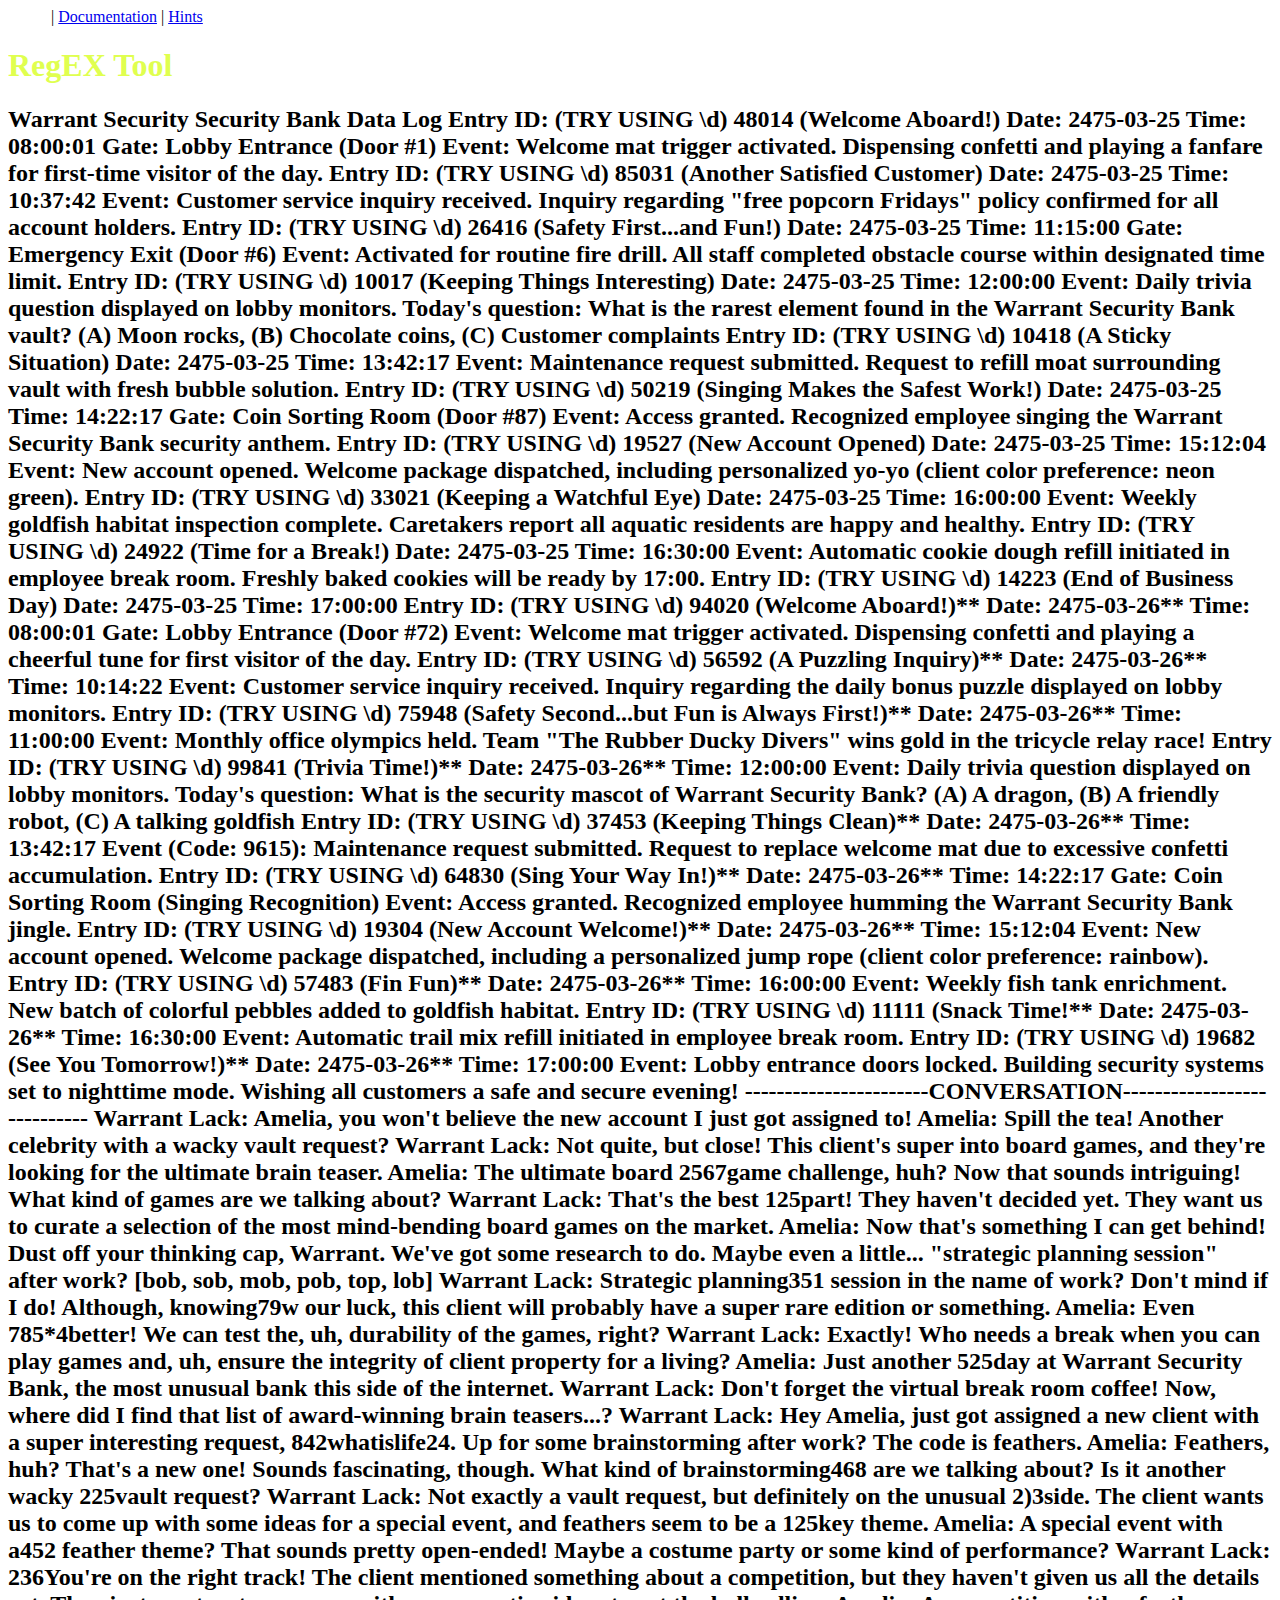
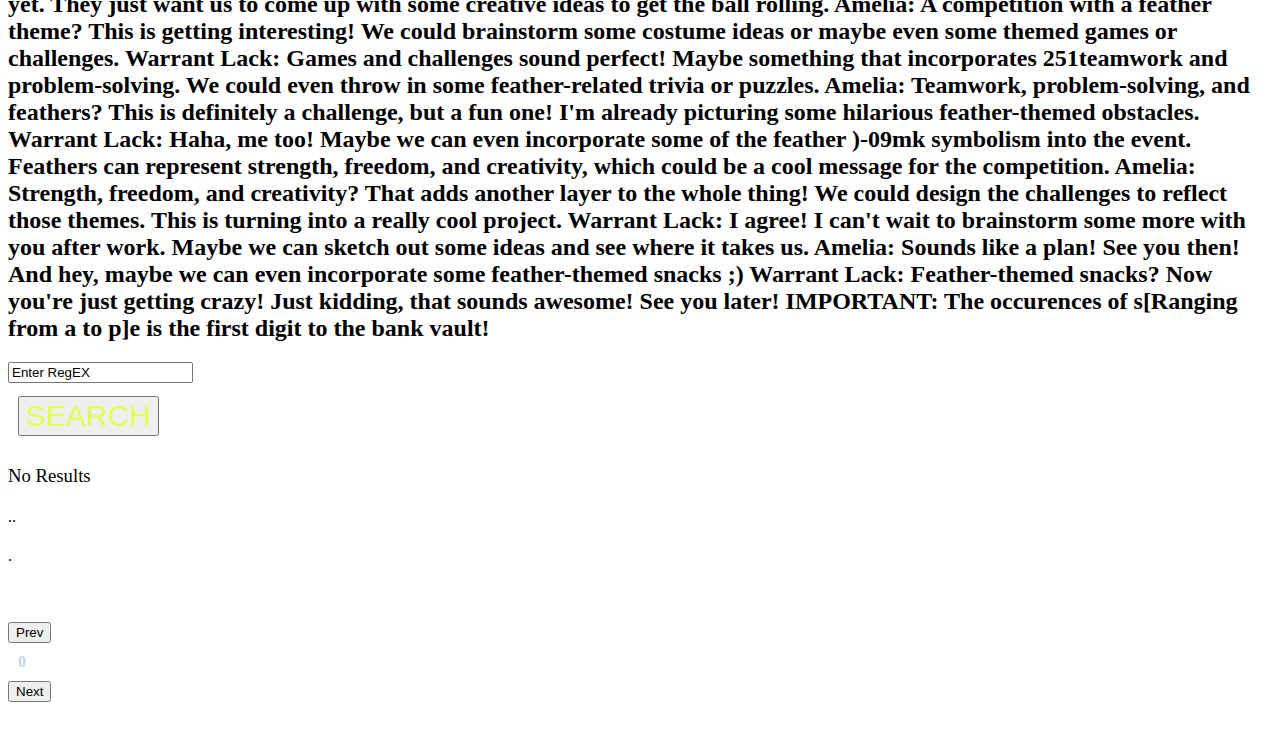
==== index.html @ e5a71f88 "Create index.html" ====
<!DOCTYPE html>
<html>

<head>
  <meta charset="utf-8">
  <meta name="viewport" content="width=device-width">
  <title>replit</title>
  <link href="style.css" rel="stylesheet" type="text/css" />
</head>

<body>
  <nav>
    <a style="color:white;" class="home" href="index.html">Home</a> |
    <a class="documentation"  href="documentation.html">Documentation</a> |
    <a class="hints" href="index.html">Hints</a>
  </nav>
  
  <div class="container">
    <h1 style="color:#e0ff4f;">RegEX Tool</h1>
    <div>
      <h2 id="text">Warrant Security Security Bank Data Log

        Entry ID: (TRY USING \d) 48014 (Welcome Aboard!)
        Date: 2475-03-25
        Time: 08:00:01

        Gate: Lobby Entrance (Door #1)
        Event:  Welcome mat trigger activated. Dispensing confetti and playing a fanfare for first-time visitor of the day.

        Entry ID: (TRY USING \d) 85031 (Another Satisfied Customer)
        Date: 2475-03-25
        Time: 10:37:42

        Event: Customer service inquiry received. Inquiry regarding "free popcorn Fridays" policy confirmed for all account holders.

        Entry ID: (TRY USING \d) 26416 (Safety First...and Fun!)
        Date: 2475-03-25
        Time: 11:15:00

        Gate:  Emergency Exit (Door #6)
        Event: Activated for routine fire drill. All staff completed obstacle course within designated time limit.

        Entry ID: (TRY USING \d) 10017 (Keeping Things Interesting)
        Date: 2475-03-25
        Time: 12:00:00

        Event: Daily trivia question displayed on lobby monitors. Today's question:  What is the rarest element found in the Warrant Security Bank vault? (A) Moon rocks, (B) Chocolate coins, (C) Customer complaints

        Entry ID: (TRY USING \d) 10418 (A Sticky Situation)
        Date: 2475-03-25
        Time: 13:42:17

        Event:  Maintenance request submitted. Request to refill moat surrounding vault with fresh bubble solution.

        Entry ID: (TRY USING \d) 50219 (Singing Makes the Safest Work!)
        Date: 2475-03-25
        Time: 14:22:17

        Gate:  Coin Sorting Room (Door #87)
        Event:  Access granted. Recognized employee singing the Warrant Security Bank security anthem.

        Entry ID: (TRY USING \d) 19527 (New Account Opened)
        Date: 2475-03-25
        Time: 15:12:04

        Event:  New account opened. Welcome package dispatched, including personalized yo-yo (client color preference: neon green).

        Entry ID: (TRY USING \d) 33021 (Keeping a Watchful Eye)
        Date: 2475-03-25
        Time: 16:00:00

        Event:  Weekly goldfish habitat inspection complete. Caretakers report all aquatic residents are happy and healthy.

        Entry ID: (TRY USING \d) 24922 (Time for a Break!)
        Date: 2475-03-25
        Time: 16:30:00

        Event:  Automatic cookie dough refill initiated in employee break room.  Freshly baked cookies will be ready by 17:00.

        Entry ID: (TRY USING \d) 14223 (End of Business Day)
        Date: 2475-03-25
        Time: 17:00:00

      
      Entry ID: (TRY USING \d) 94020 (Welcome Aboard!)**
      Date: 2475-03-26**
      Time: 08:00:01

      Gate: Lobby Entrance (Door #72)
      Event: Welcome mat trigger activated. Dispensing confetti and playing a cheerful tune for first visitor of the day.

      Entry ID: (TRY USING \d) 56592 (A Puzzling Inquiry)**
      Date: 2475-03-26**
      Time: 10:14:22

      Event: Customer service inquiry received. Inquiry regarding the daily bonus puzzle displayed on lobby monitors.

      Entry ID: (TRY USING \d) 75948 (Safety Second...but Fun is Always First!)**
      Date: 2475-03-26**
      Time: 11:00:00

      Event: Monthly office olympics held. Team "The Rubber Ducky Divers" wins gold in the tricycle relay race!

      Entry ID: (TRY USING \d) 99841 (Trivia Time!)**
      Date: 2475-03-26**
      Time: 12:00:00

      Event: Daily trivia question displayed on lobby monitors. Today's question: What is the security mascot of Warrant Security Bank? (A) A dragon, (B) A friendly robot, (C) A talking goldfish

      Entry ID: (TRY USING \d) 37453 (Keeping Things Clean)**
      Date: 2475-03-26**
      Time: 13:42:17

      Event (Code: 9615):  Maintenance request submitted. Request to replace welcome mat due to excessive confetti accumulation.

      Entry ID: (TRY USING \d) 64830 (Sing Your Way In!)**
      Date: 2475-03-26**
      Time: 14:22:17

      Gate:  Coin Sorting Room (Singing Recognition)
      Event:  Access granted. Recognized employee humming the Warrant Security Bank jingle.

      Entry ID: (TRY USING \d) 19304 (New Account Welcome!)**
      Date: 2475-03-26**
      Time: 15:12:04

      Event:  New account opened. Welcome package dispatched, including a personalized jump rope (client color preference: rainbow).

      Entry ID: (TRY USING \d) 57483 (Fin Fun)**
      Date: 2475-03-26**
      Time: 16:00:00

      Event:  Weekly fish tank enrichment.  New batch of colorful pebbles added to goldfish habitat.

      Entry ID: (TRY USING \d) 11111 (Snack Time!**
      Date: 2475-03-26**
      Time: 16:30:00

      Event:  Automatic trail mix refill initiated in employee break room.

      Entry ID: (TRY USING \d) 19682 (See You Tomorrow!)**
      Date: 2475-03-26**
      Time: 17:00:00

      Event:  Lobby entrance doors locked. Building security systems set to nighttime mode. Wishing all customers a safe and secure evening!

        
      -----------------------CONVERSATION----------------------------
        Warrant Lack: Amelia, you won't believe the new account I just got assigned to!

        Amelia: Spill the tea!  Another celebrity with a wacky vault request?

        Warrant Lack: Not quite, but close! This client's super into board games, and they're looking for the ultimate brain teaser.

        Amelia: The ultimate board 2567game challenge, huh? Now that sounds intriguing!   What kind of games are we talking about?

        Warrant Lack: That's the best 125part! They haven't decided yet. They want us to curate a selection of the most mind-bending board games on the market.

        Amelia: Now that's something I can get behind!  Dust off your thinking cap, Warrant. We've got some research to do.  Maybe even a little... "strategic planning session" after work? [bob, sob, mob, pob, top, lob]

        Warrant Lack: Strategic planning351 session in the name of work? Don't mind if I do!  Although, knowing79w our luck, this client will probably have a super rare edition or something.

        Amelia: Even 785*4better! We can test the, uh, durability of the games, right?

        Warrant Lack: Exactly! Who needs a break when you can play games and, uh, ensure the integrity of client property for a living?

        Amelia: Just another 525day at Warrant Security Bank, the most unusual bank this side of the internet.

        Warrant Lack: Don't forget the virtual break room coffee! Now, where did I find that list of award-winning brain teasers...?

        Warrant Lack: Hey Amelia, just got assigned a new client with a super interesting request, 842whatislife24. Up for some brainstorming after work? The code is feathers.

        Amelia: Feathers, huh? That's a new one!  Sounds fascinating, though.  What kind of brainstorming468 are we talking about?  Is it another wacky 225vault request?

        Warrant Lack: Not exactly a vault request, but definitely on the unusual 2)3side.  The client wants us to come up with some ideas for a special event, and feathers seem to be a 125key theme.

        Amelia: A special event with a452 feather theme?  That sounds pretty open-ended!  Maybe a costume party or some kind of performance?

        Warrant Lack: 236You're on the right track!  The client mentioned something about a competition, but they haven't given us all the details yet.  They just want us to come up with some creative ideas to get the ball rolling.

        Amelia: A competition with a feather theme?  This is getting interesting!  We could brainstorm some costume ideas or maybe even some themed games or challenges.

        Warrant Lack: Games and challenges sound perfect!  Maybe something that incorporates 251teamwork and problem-solving.  We could even throw in some feather-related trivia or puzzles.

        Amelia: Teamwork, problem-solving, and feathers?  This is definitely a challenge, but a fun one!  I'm already picturing some hilarious feather-themed obstacles.

        Warrant Lack: Haha, me too!  Maybe we can even incorporate some of the feather )-09mk symbolism into the event.  Feathers can represent strength, freedom, and creativity, which could be a cool message for the competition.

        Amelia: Strength, freedom, and creativity?  That adds another layer to the whole thing!  We could design the challenges to reflect those themes.  This is turning into a really cool project.

        Warrant Lack: I agree!  I can't wait to brainstorm some more with you after work.  Maybe we can sketch out some ideas and see where it takes us.

        Amelia: Sounds like a plan!  See you then!  And hey, maybe we can even incorporate some feather-themed snacks  ;)

        Warrant Lack: Feather-themed snacks?  Now you're just getting crazy!  Just kidding, that sounds awesome!  See you later!

        IMPORTANT: The occurences of s[Ranging from a to p]e is the first digit to the bank vault!
      </h2>
      <input id="input" type="text" value="Enter RegEX"></input>
      <br><br>
      <button style="color:#e0ff4f; margin:-5px 10px 10px 10px; font-size:30px;" onclick="doSomething()">SEARCH</button>
      <h3 style="margin-bottom:5px; font-weight: 200;"id="indicator">No Results</h3>
  
    </div>
  
    <div style="margin-bottom:-5px;">
      <h4 style="font-weight: 200;" id="before">..</h4><h4 class="highlight" id="highlighted"></h4><h4 style="font-weight: 200;" id="after">.</h4>
      <br><br>
      <div>
        <button onclick="goBack()">Prev</button><h4 style="margin:10px 10px; color:#bfd7ea;"  id="number">0</h4><button onclick="goForward()">Next</button>
      </div>
    </div>
  <br>
  </div>
  <br>
  <script src="script.js"></script>

</body>

</html>
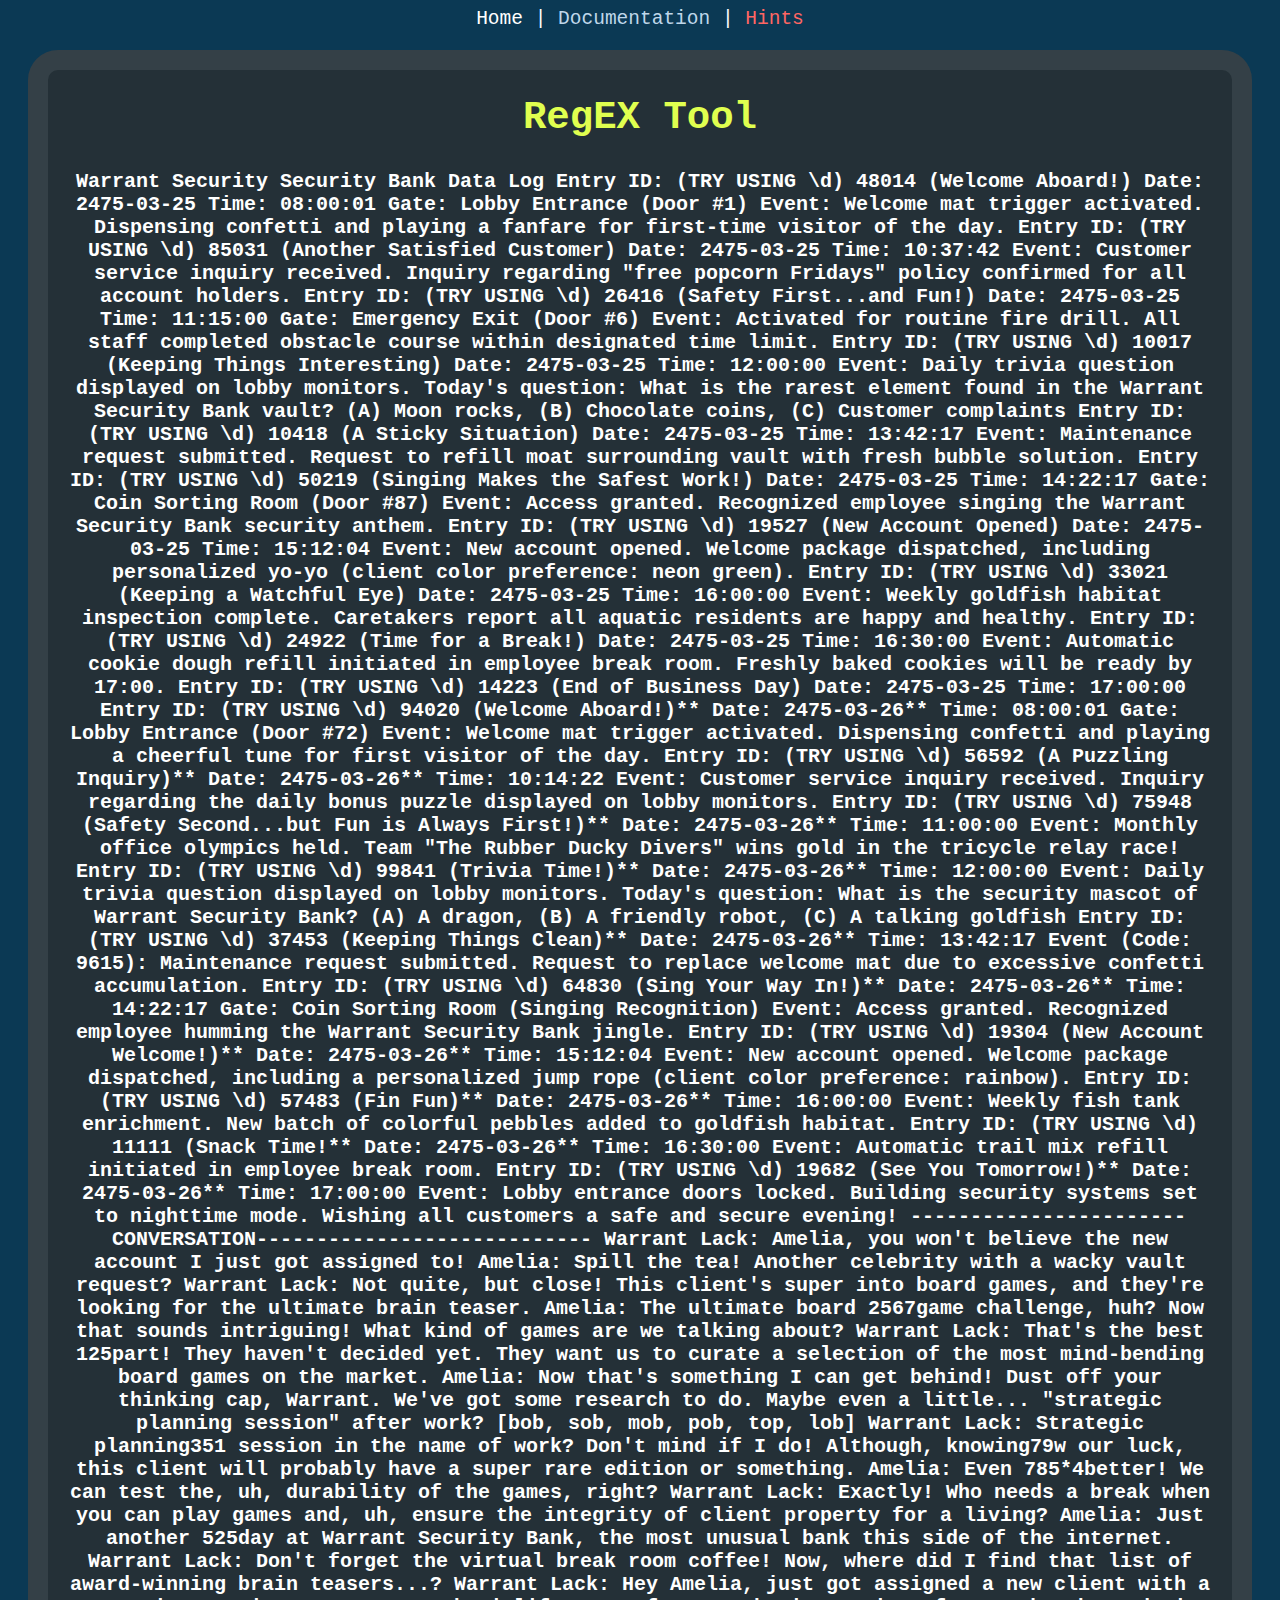
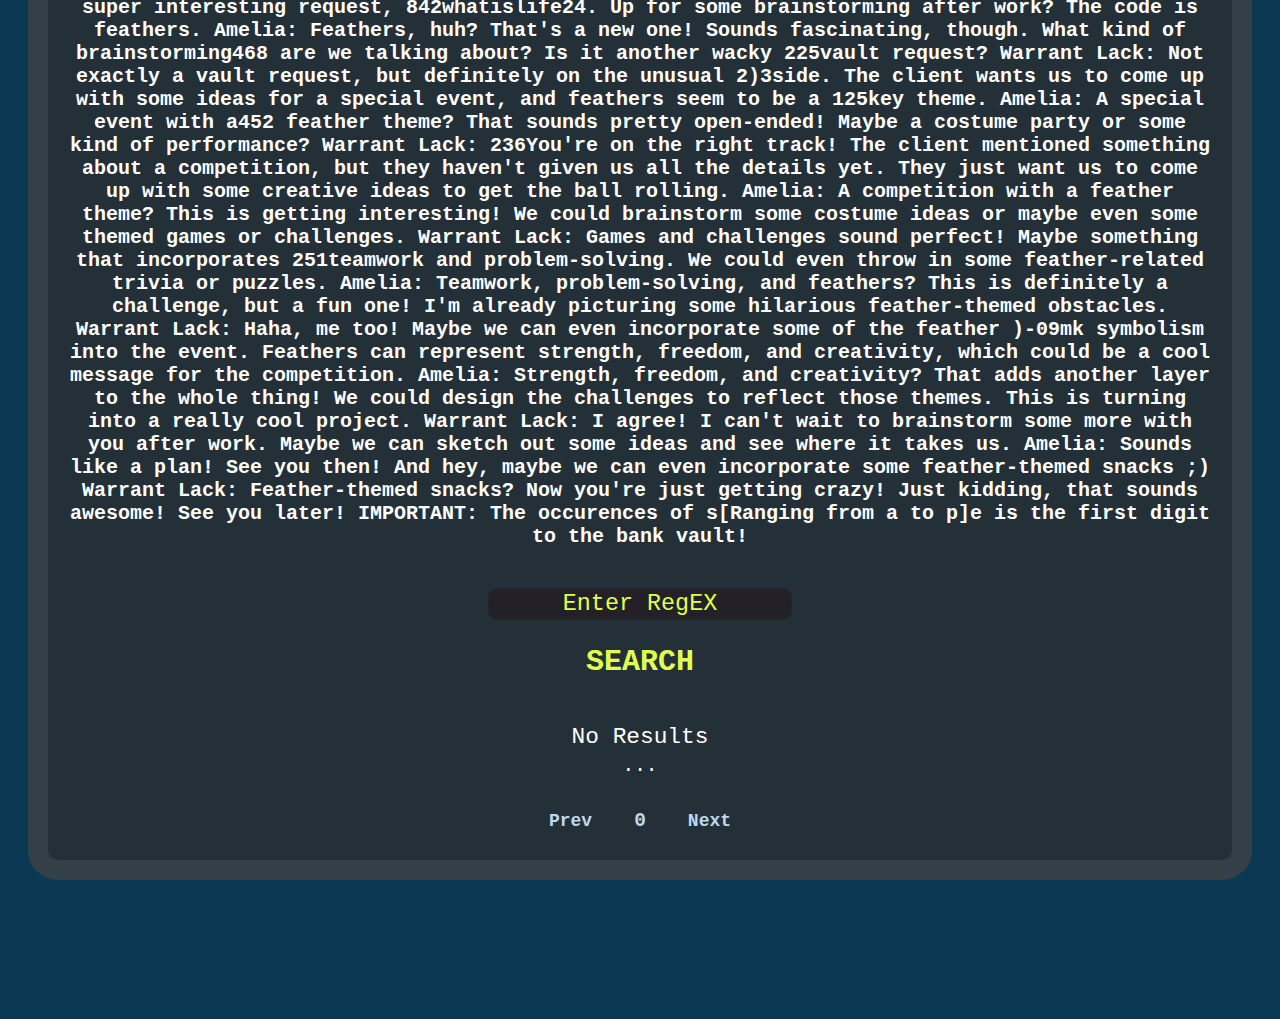
==== commit bba33ae9: "Update index.html" ====
--- a/index.html
+++ b/index.html
@@ -11,8 +11,8 @@
 <body>
   <nav>
     <a style="color:white;" class="home" href="index.html">Home</a> |
-    <a class="documentation"  href="documentation.html">Documentation</a> |
-    <a class="hints" href="index.html">Hints</a>
+    <a class="documentation" target="_blank"  href="documentation.html">Documentation</a> |
+    <a class="hints" target="_blank" href="index.html">Hints</a>
   </nav>
   
   <div class="container">
--- a/style.css
+++ b/style.css
@@ -0,0 +1,138 @@
+/*
+----------------------
+Body
+----------------------
+*/
+html {
+  height: 100%;
+  width: 100%;
+}
+
+body {
+  background-color:#0B3954 ;
+  color:white;
+  font-family:monospace;
+  font-size: 150%;
+}
+
+/*
+----------------------
+Headings
+----------------------
+*/
+
+h1 {
+  text-align: center;
+}
+
+h2 {
+  margin: 30px 20px;
+  font-size: 20px;
+}
+
+h4 {
+  display:inline;
+  text-align:center;
+}
+
+
+/*
+----------------------
+Others
+----------------------
+*/
+
+div {
+  text-align: center;
+  display:block;
+}
+
+a:link , a:visited {
+  text-decoration: none;
+}
+
+a:hover {
+  color:white;
+}
+
+/*
+----------------------
+Classes
+----------------------
+*/
+
+.highlight {
+  color: #e0ff4f;
+}
+
+.container {
+  margin: 20px 20px;
+  background-color: #243037;
+  border: solid #344047 20px;
+  border-radius: 30px;
+}
+
+.button{
+  float:left;
+}
+
+
+/*
+----------------------
+Specifics
+----------------------
+*/
+
+input {
+  background-color:#242027;
+  color: #e0ff4f;
+  font-size: 120%;
+  font-family:monospace;
+  text-align:center;
+  border: solid #26222a 2px;
+  border-radius:10px;
+  margin: 10px 10px -10px 10px;
+}
+
+button {
+  color: #bfd7ea;
+  background-color:#243037;
+  border: solid #243037 2px;
+  border-radius: 20px;
+  font-family: monospace;
+  font-size: 18px;
+  font-weight:600;
+  padding: 10px 30px;
+}
+
+button:active{
+  color:white;
+}
+
+button:hover{
+  background-color: #344047;
+}
+
+/*
+----------------------
+Navigation
+----------------------
+*/
+
+nav {
+  text-align:center;
+  color: white;
+}
+
+.home {
+  color:#e0ff4f;
+}
+
+.documentation {
+  color:#bfd7ea;
+}
+
+.hints {
+  color: #ff6663;
+}
+
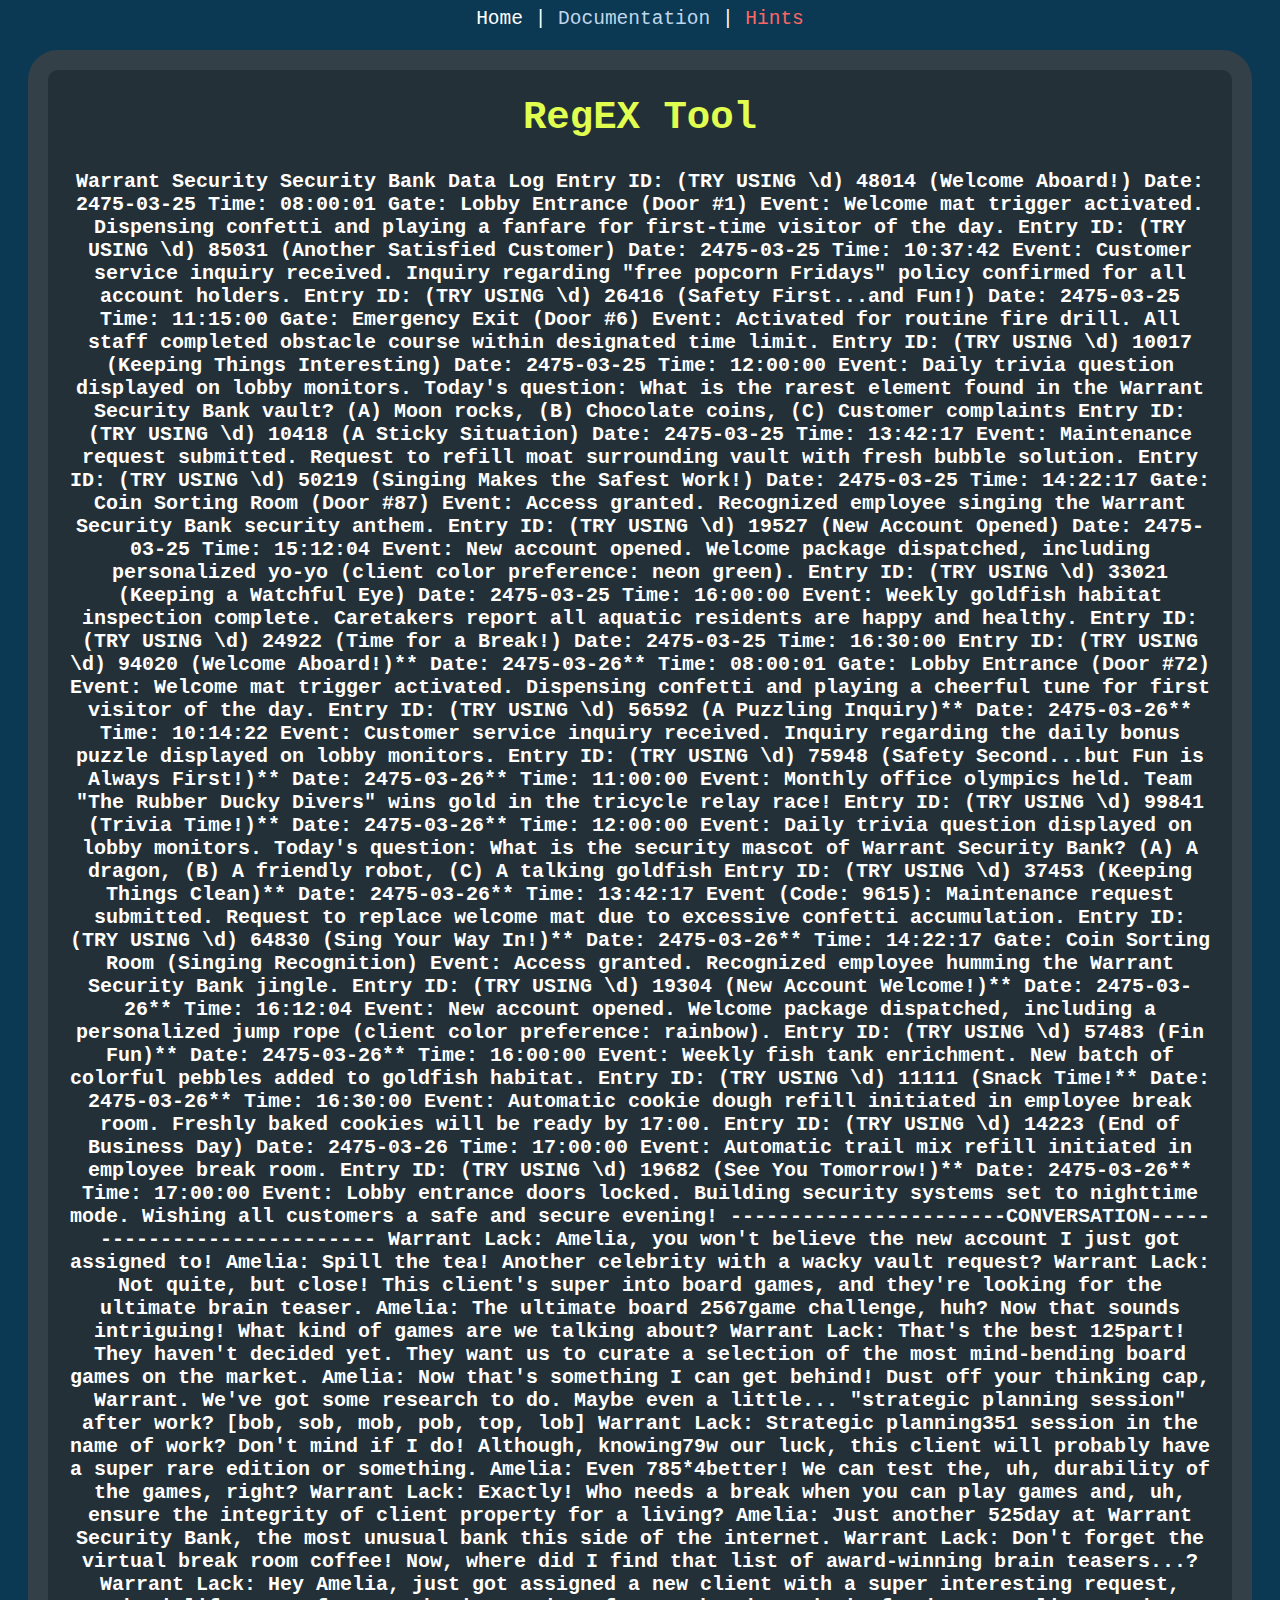
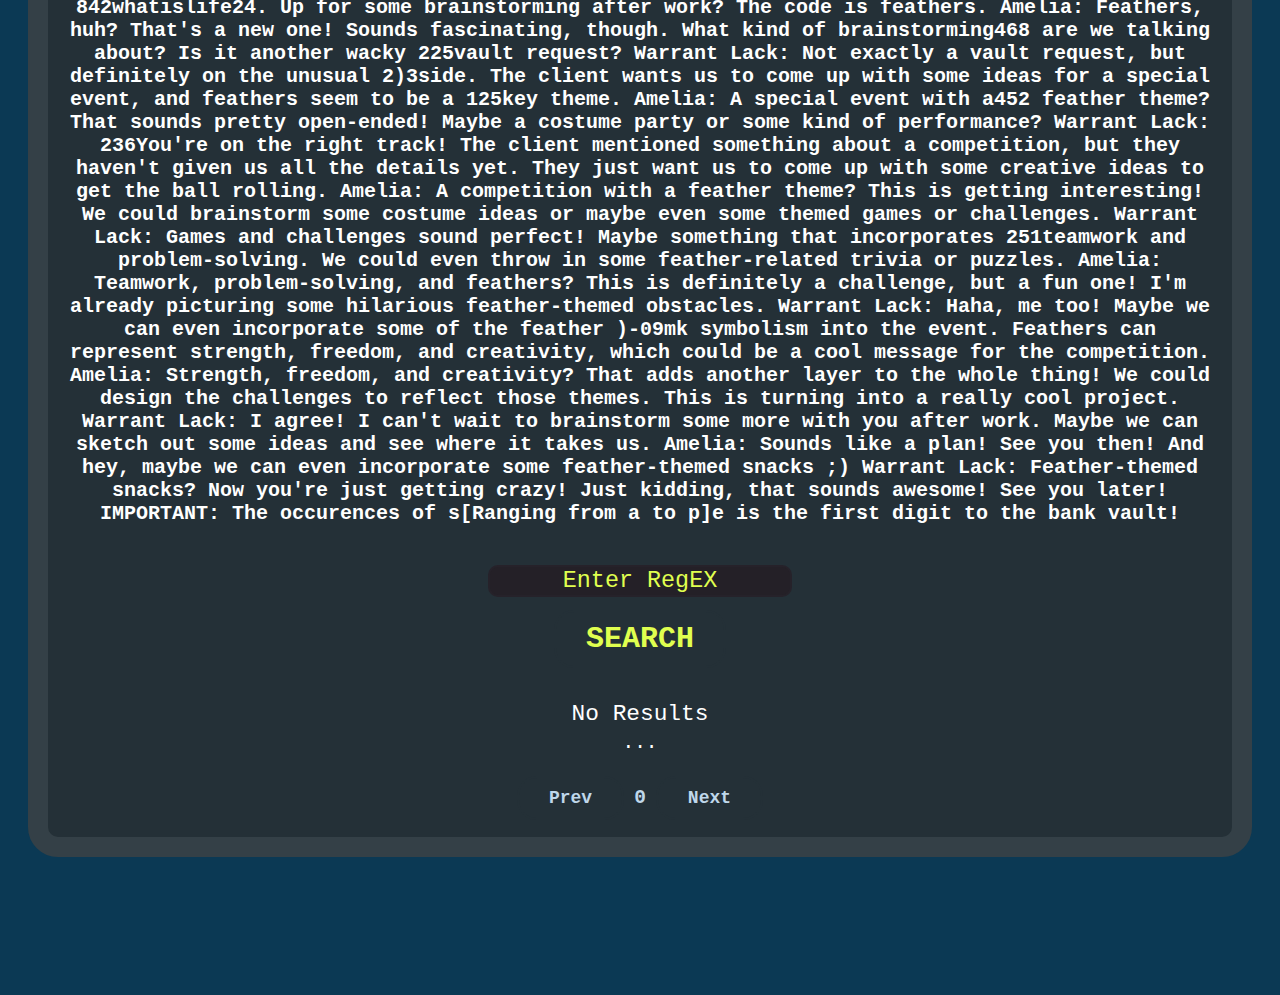
==== commit 09b9b327: "Update index.html" ====
--- a/index.html
+++ b/index.html
@@ -11,8 +11,8 @@
 <body>
   <nav>
     <a style="color:white;" class="home" href="index.html">Home</a> |
-    <a class="documentation" target="_blank"  href="documentation.html">Documentation</a> |
-    <a class="hints" target="_blank" href="index.html">Hints</a>
+    <a class="documentation"  href="documentation.html" target="_blank">Documentation</a> |
+    <a target="_blank" class="hints" href="hints.html">Hints</a>
   </nav>
   
   <div class="container">
@@ -75,11 +75,6 @@
         Date: 2475-03-25
         Time: 16:30:00
 
-        Event:  Automatic cookie dough refill initiated in employee break room.  Freshly baked cookies will be ready by 17:00.
-
-        Entry ID: (TRY USING \d) 14223 (End of Business Day)
-        Date: 2475-03-25
-        Time: 17:00:00
 
       
       Entry ID: (TRY USING \d) 94020 (Welcome Aboard!)**
@@ -122,7 +117,7 @@
 
       Entry ID: (TRY USING \d) 19304 (New Account Welcome!)**
       Date: 2475-03-26**
-      Time: 15:12:04
+      Time: 16:12:04
 
       Event:  New account opened. Welcome package dispatched, including a personalized jump rope (client color preference: rainbow).
 
@@ -136,6 +131,12 @@
       Date: 2475-03-26**
       Time: 16:30:00
 
+        Event:  Automatic cookie dough refill initiated in employee break room.  Freshly baked cookies will be ready by 17:00.
+
+        Entry ID: (TRY USING \d) 14223 (End of Business Day)
+        Date: 2475-03-26
+        Time: 17:00:00
+      
       Event:  Automatic trail mix refill initiated in employee break room.
 
       Entry ID: (TRY USING \d) 19682 (See You Tomorrow!)**
